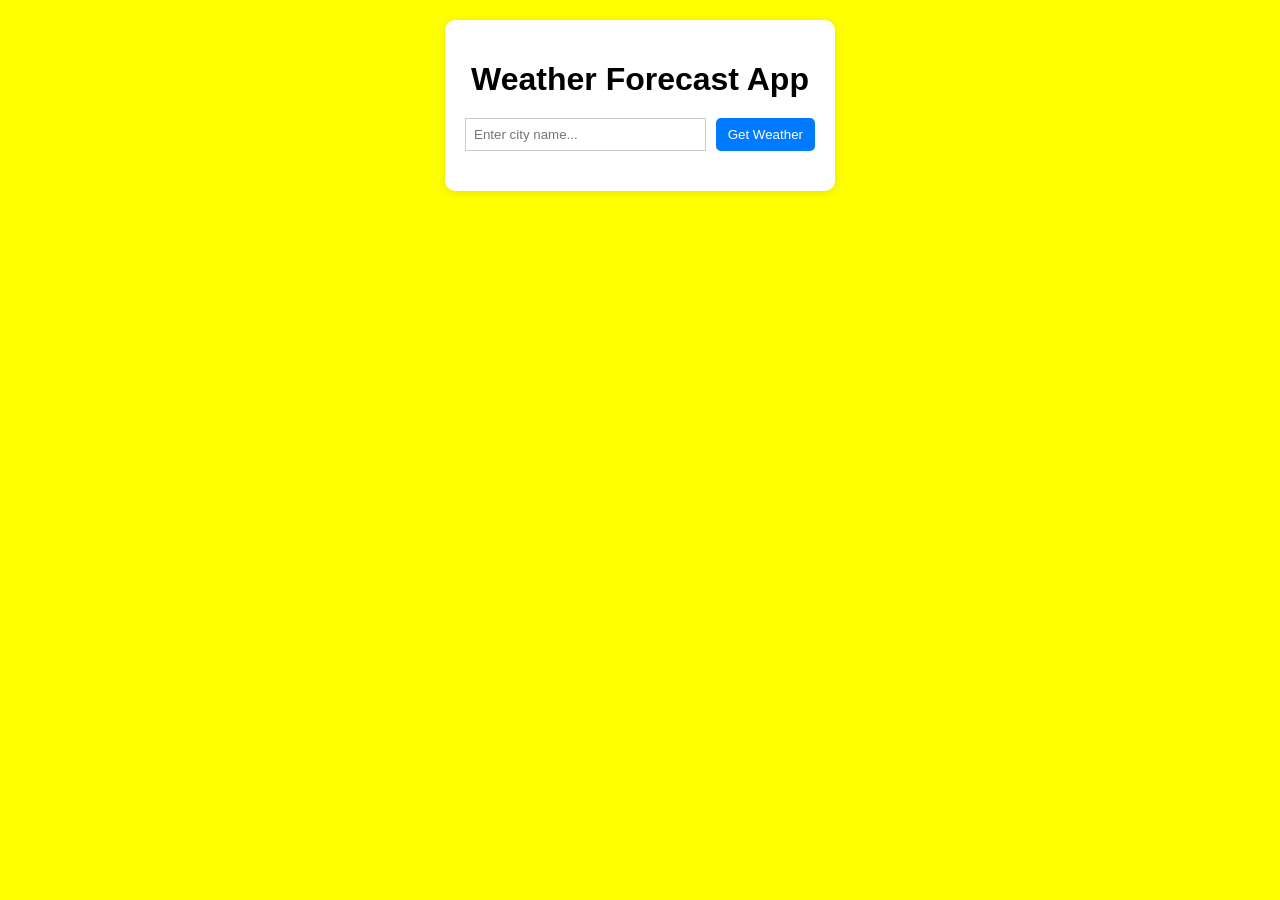
==== index.html @ d3e87658 "Update and rename weather.html to index.html" ====
<!DOCTYPE html>
<html lang="en">
<head>
    <meta charset="UTF-8">
    <meta name="viewport" content="width=device-width, initial-scale=1.0">
    <title>Weather Forecast App</title>
    <link rel="stylesheet" href="Style.css">
</head>
<body>
    
    <div class="container">
        <h1>Weather Forecast App</h1>
        <div class="input-group">
            <input id="cityInput" type="text" placeholder="Enter city name...">
            <button id="searchBtn">Get Weather</button>
        </div>
        <ul id="weatherResult"></ul>
    </div>
    <script src="app.js"></script>
</body>

</html>
---- Style.css ----
body{
    font-family: Arial, Helvetica, sans-serif;
    background-color: yellow;
    display: flex;
    justify-content: center;
    align-items: flex-start;
    min-height: 90vh;
    margin: 0;
    padding: 20px;
}

.container{
    background: white;
    padding: 20px;
    border-radius: 10px;
    width: 350px;
    box-shadow: 0 2px 9px rgba(0, 0, 0, 0.1);
}

h1{
    text-align: center;
    margin-bottom: 20px;
}

.input-group{
    display: flex;
    gap: 10px;
}

input{
    flex: 1;
    padding: 8px;
    border: 1px solid #ccc;
}

button{
    padding: 8px 12px;
    border: none;
    background: #007bff;
    color: white;
    border-radius: 5px;
    cursor: pointer;
}

button:hover{
    background-color: #218838;
}

ul{
    list-style: none;
    padding: 0;
    margin-top: 20px;
}

li{
    background: #f1f1f1;
    padding: 10px;
    border-radius: 5px;
    display: flex;
    justify-content: space-between;
    align-items: center;
    border-bottom: 1px solid #ccc;
}
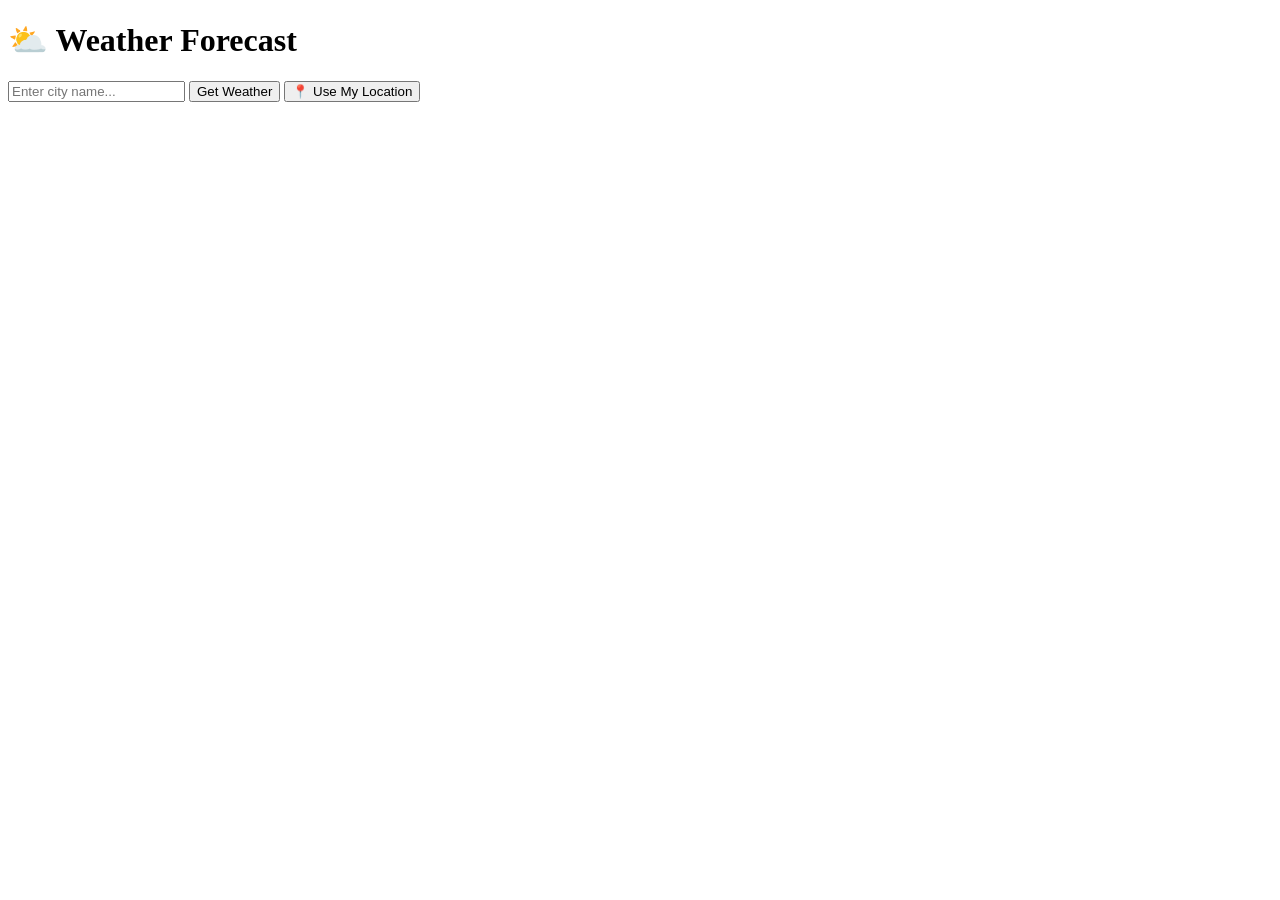
==== commit f88b6261: "Rename Index.html to index.html" ====
--- a/index.html
+++ b/index.html
@@ -1,22 +1,21 @@
-<!DOCTYPE html>
-<html lang="en">
-<head>
-    <meta charset="UTF-8">
-    <meta name="viewport" content="width=device-width, initial-scale=1.0">
-    <title>Weather Forecast App</title>
-    <link rel="stylesheet" href="Style.css">
-</head>
-<body>
-    
-    <div class="container">
-        <h1>Weather Forecast App</h1>
-        <div class="input-group">
-            <input id="cityInput" type="text" placeholder="Enter city name...">
-            <button id="searchBtn">Get Weather</button>
-        </div>
-        <ul id="weatherResult"></ul>
-    </div>
-    <script src="app.js"></script>
-</body>
-
-</html>
+<!DOCTYPE html>
+<html lang="en">
+  <head>
+    <meta charset="UTF-8" />
+    <meta name="viewport" content="width=device-width, initial-scale=1.0" />
+    <title>Weather Forecast App</title>
+    <link rel="stylesheet" href="style.css" />
+  </head>
+  <body>
+    <div class="container">
+      <h1>⛅ Weather Forecast</h1>
+      <div class="search-box">
+        <input type="text" id="cityInput" placeholder="Enter city name..." />
+        <button onclick="getWeather()">Get Weather</button>
+        <button onclick="getLocationWeather()">📍 Use My Location</button>
+      </div>
+      <div id="weatherResult" class="weather-card"></div>
+    </div>
+    <script src="app.js"></script>
+  </body>
+</html>
